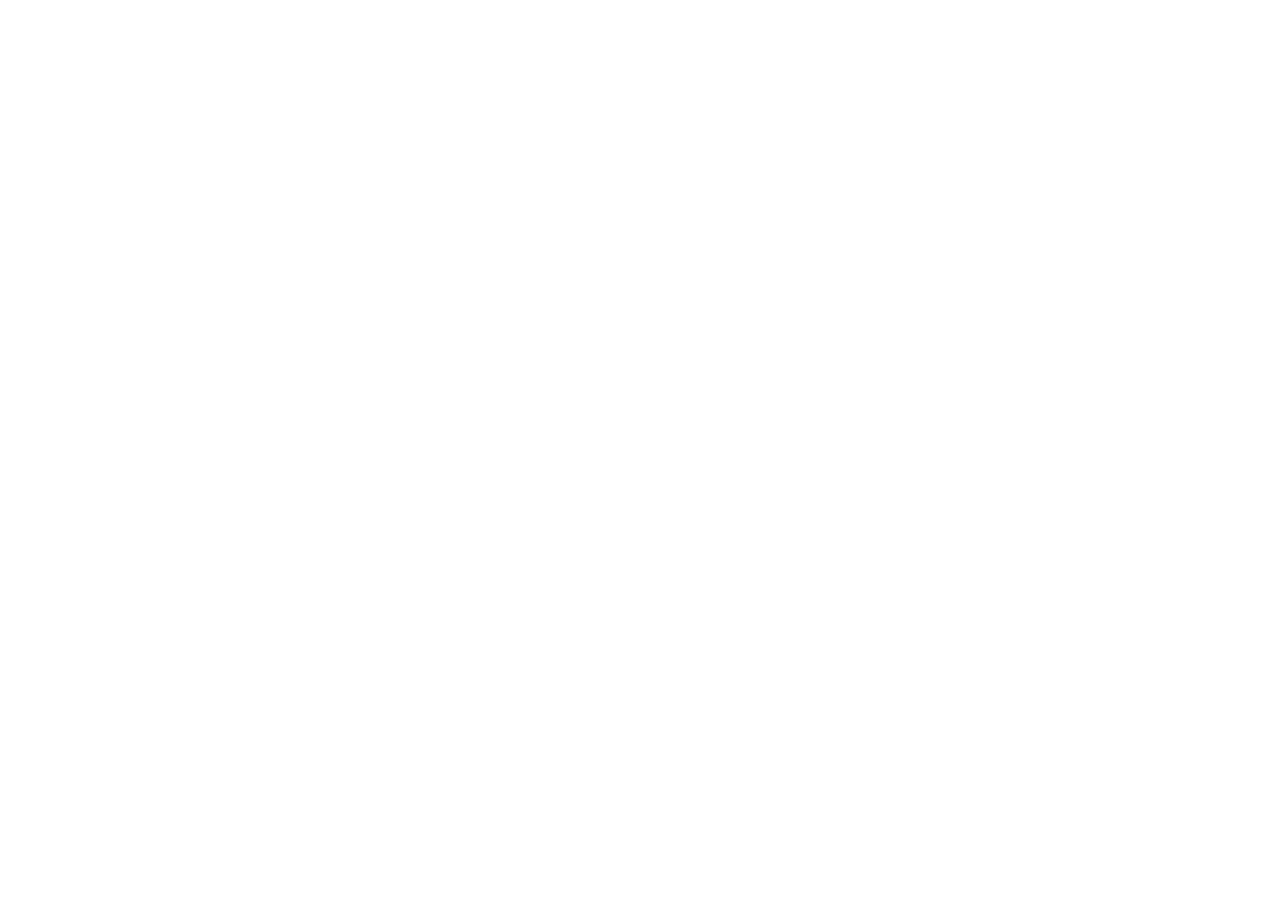
==== about.html @ 136bf2e1 "new branch?" ====
<!DOCTYPE html>
<html lang="en">

<head>
    <meta charset="UTF-8">
    <meta name="viewport" content="width=device-width, initial-scale=1.0">
    <meta http-equiv="X-UA-Compatible" content="ie=edge">
    <link rel="stylesheet" href="./reset.css">
    <link rel="stylesheet" href="base.css">
    <link rel="stylesheet" href="about.css">
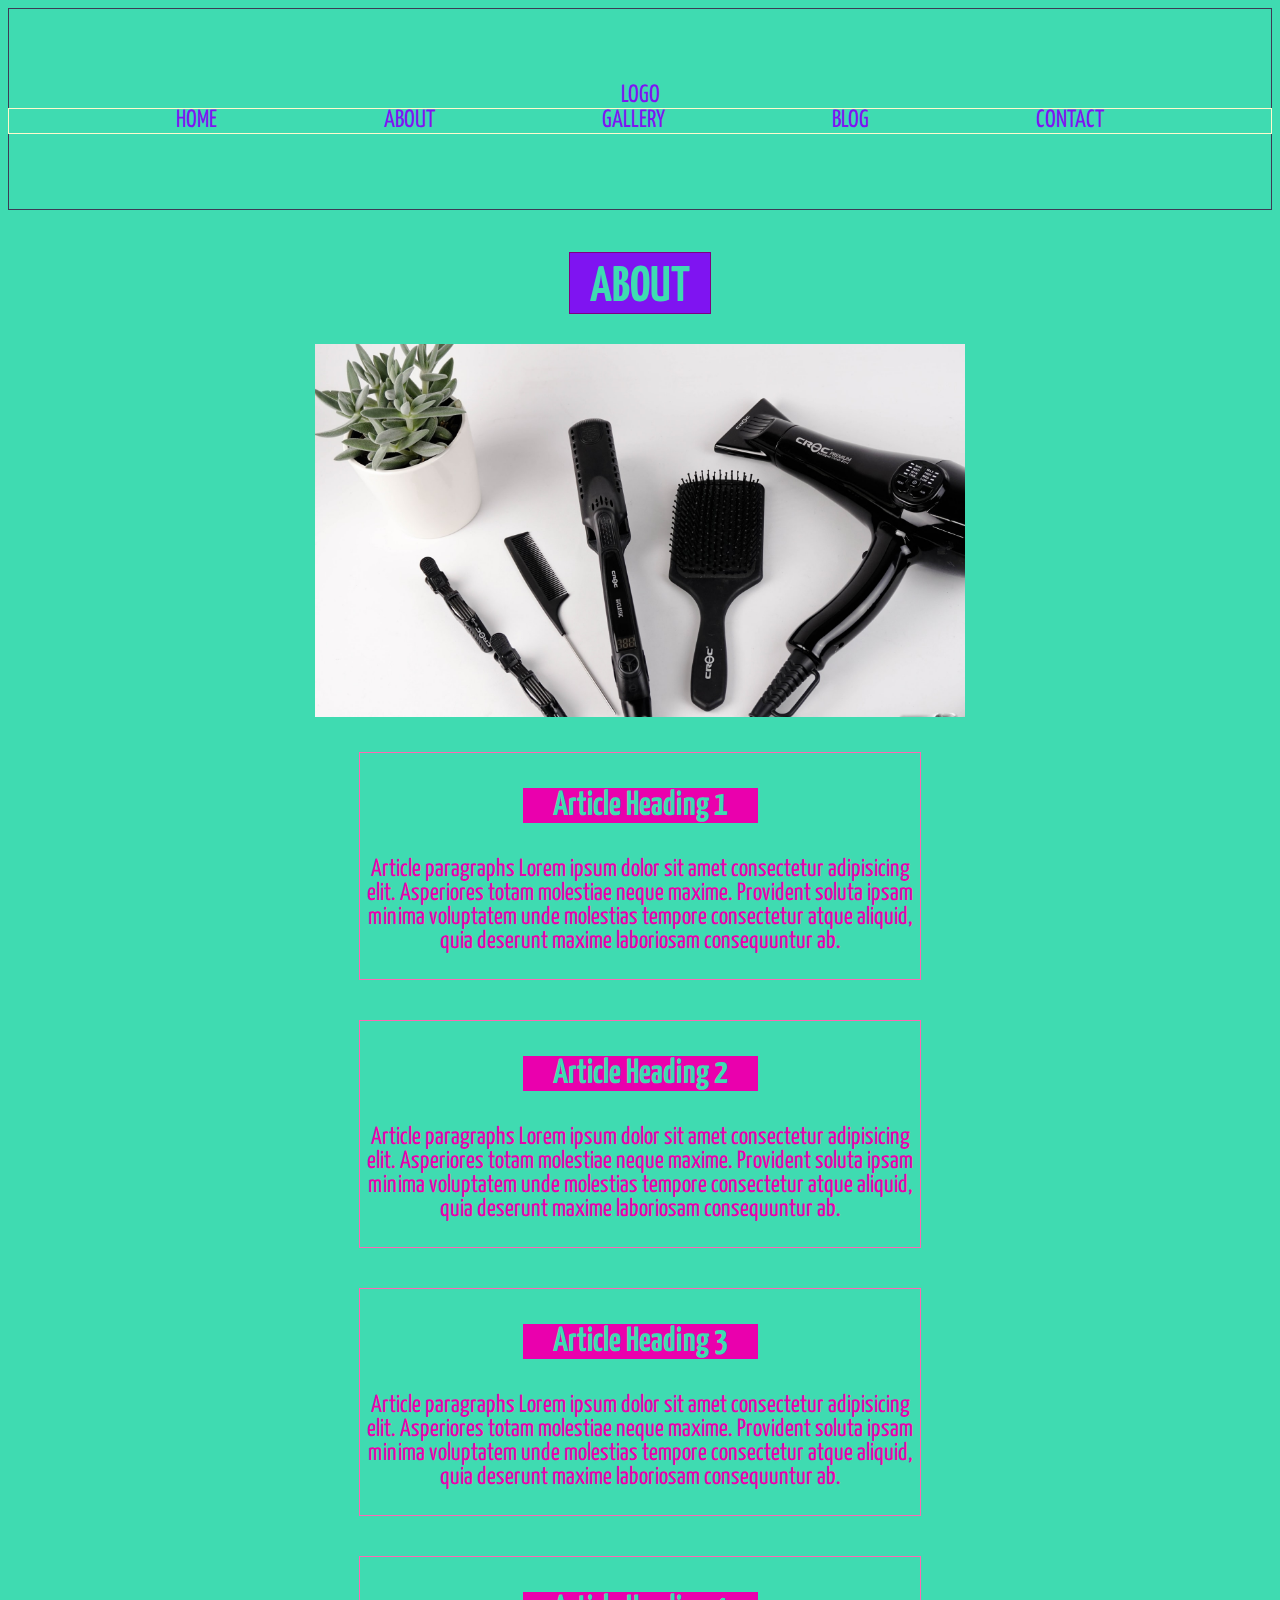
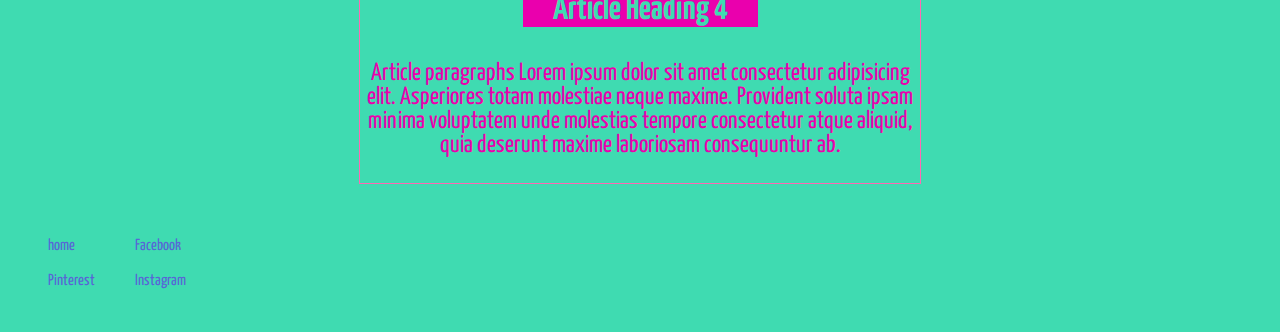
==== commit 95ee27bd: "mostly responsive" ====
--- a/about.html
+++ b/about.html
@@ -7,4 +7,62 @@
     <meta http-equiv="X-UA-Compatible" content="ie=edge">
     <link rel="stylesheet" href="./reset.css">
     <link rel="stylesheet" href="base.css">
-    <link rel="stylesheet" href="about.css">+    <link rel="stylesheet" href="about.css">
+    <link rel="preconnect" href="https://fonts.gstatic.com">
+<link href="https://fonts.googleapis.com/css2?family=Yanone+Kaffeesatz&display=swap" rel="stylesheet">
+    </head>
+    <body>
+        <header>
+            <nav class="topNav">
+                <a href="./index.html" class="active">LOGO</a>
+                <a href="javascript:void(0);" class="icon" onclick="myFunction()">
+                    <i class="fa fa-bars"></i>
+                    <div class="bars"></div>
+                    <div class="bars"></div>
+                    <div class="bars"></div></a>
+                <div id="topNavLinks" class="topNavLinks">
+                    <a class="topLinks" href="./index.html">home</a>
+                    <a class="topLinks" href="./about.html">about</a>
+                    <a class="topLinks" href="./gallery.html">gallery</a>
+                    <a class="topLinks" href="./blog.html">blog</a>
+                    <a class="topLinks" href="./contact.html">contact</a>
+                </div>
+               
+    
+                  </a>
+            </nav>
+        </header>
+        <main class="containOther">
+            <h2>About</h2>
+            <img src="./hairSalonPics/shari-sirotnak-oM5YoMhTf8E-unsplash.jpg">
+            <article class="containContent">
+                <h3>Article Heading 1</h3>
+                <p>Article paragraphs Lorem ipsum dolor sit amet consectetur adipisicing elit. Asperiores totam molestiae neque maxime. Provident soluta ipsam minima voluptatem unde molestias tempore consectetur atque aliquid, quia deserunt maxime laboriosam consequuntur ab.</p>
+            </article>
+            <article class="containContent">
+                <h3>Article Heading 2</h3>
+                <p>Article paragraphs Lorem ipsum dolor sit amet consectetur adipisicing elit. Asperiores totam molestiae neque maxime. Provident soluta ipsam minima voluptatem unde molestias tempore consectetur atque aliquid, quia deserunt maxime laboriosam consequuntur ab.</p>
+            </article>
+            <article class="containContent">
+                <h3>Article Heading 3</h3>
+                <p>Article paragraphs Lorem ipsum dolor sit amet consectetur adipisicing elit. Asperiores totam molestiae neque maxime. Provident soluta ipsam minima voluptatem unde molestias tempore consectetur atque aliquid, quia deserunt maxime laboriosam consequuntur ab.</p>
+            </article>
+            <article class="containContent">
+                <h3>Article Heading 4</h3>
+                <p>Article paragraphs Lorem ipsum dolor sit amet consectetur adipisicing elit. Asperiores totam molestiae neque maxime. Provident soluta ipsam minima voluptatem unde molestias tempore consectetur atque aliquid, quia deserunt maxime laboriosam consequuntur ab.</p>
+            </article>
+        </main>
+  
+    <footer>
+        <nav class="bottomNav">
+            <ul id=leftList>
+                <li><a href="">home</a></li>
+                <li><a href="">Pinterest</a></li>
+            </ul>
+            <ul id=rightList>
+                <li><a href="">Facebook</a></li>
+                <li><a href="">Instagram</a></li>
+            </ul>
+        </nav>
+    </footer>
+</body>--- a/base.css
+++ b/base.css
@@ -0,0 +1,185 @@
+/* https://coolors.co/7f14f1-5866d6-30b7bb-f8d430-f59f50-f16a6f-ea00ad-f6f9fe */
+body {
+    background-color: #3fdbb1;
+    font-family: 'Yanone Kaffeesatz', sans-serif;
+}
+a:link {
+    text-decoration: none;
+    color: #7f14f1;
+}
+a:hover {
+    text-decoration: underline;
+}
+
+a:visited {
+    color: #5866d6;
+}
+.topNav {
+    border: 1px solid rgb(61, 58, 85);
+    display: flex; 
+    flex-direction: column;
+    align-items: center;
+    justify-content: center;
+    height: 200px;
+    font-size: 25px;
+}
+.icon {
+    border: 1px sold green;
+    display: none;
+}
+.topNavLinks {
+    border: 1px solid lemonchiffon;
+    display: flex;
+    width: 100%;
+    justify-content: space-evenly;
+    text-transform: uppercase;
+}
+ .containOther {
+    display: flex;
+    flex-direction: column;
+    justify-content: center;
+    align-items: center;
+}
+h2 {
+border: 1px solid purple;
+font-size: 50px;
+text-transform: uppercase;
+background-color: #7f14f1;
+color: #3fdbb1;
+padding: 10px 20px 0 20px;
+margin-bottom: 15px;
+}
+
+h3 {
+    background-color: #ea00ad;
+    color:#3fdbb1;
+    font-size: 35px;
+}
+
+p {
+    color: #ea00ad;
+    font-size: 25px;
+}
+
+
+button {
+   /* border-radius:0.2em;
+    display:inline-block;*/
+    padding:0.1em .7em;
+    /*text-transform: uppercase;
+    margin:0 0.3em 0.3em 0;
+    box-sizing: border-box;
+   /* text-decoration:none;*/
+    color:#3fdbb1;
+    background-color:#ea00ad;
+   /* box-shadow:inset 0 -0.6em 1em -0.35em rgba(0,0,0,0.17),inset 0 0.6em 2em -0.3em rgba(255,255,255,0.15),inset 0 0 0em 0.05em rgba(255,255,255,0.12);*/
+    box-shadow:inset 0 -0.6em 1em -0.35em rgba(0,0,0,0.17),inset 0 0.6em 2em -0.3em rgba(255,255,255,0.15),inset 0 0 0em 0.05em rgba(255,255,255,0.12);
+    /*text-align:center;*/
+    /*position:relative;*/
+    font-size: 175%;
+        }
+ button:hover, a:hover {
+     cursor: pointer;
+
+        }
+
+       /* a.button7:active{
+         box-shadow:inset 0 0.6em 2em -0.3em rgba(0,0,0,0.15),inset 0 0 0em 0.05em rgba(255,255,255,0.12);
+        }
+        @media all and (max-width:30em){
+         a.button7{
+          display:block;
+          margin:0.4em auto;
+         }
+        }
+}
+*/
+
+ul {
+    list-style-type: none;
+    display: flex;
+    flex-direction: column;
+    justify-content: space-evenly;
+  
+}
+
+.bottomNav {
+    display: flex;
+    justify-content: flex-start;
+    height: 120px;  
+}
+
+@media (max-width: 1024px) {
+   
+    .topNav {
+        height: 150px;
+    }
+    h2 {
+        font-size: 45px;
+     }
+    h3 {
+        font-size: 30px;
+    }
+    
+    p {
+        font-size: 25px;
+    }
+
+   
+    .bottomNav {
+        height: 75px;
+        border: 1px solid coral;
+        justify-content: center;
+        align-items: center;
+        align-content: center; 
+        /* margin-right: 1em; */
+    }
+
+    ul {
+        border: 1px solid tomato;
+        padding: 0 10px;
+    }
+
+
+
+}
+
+@media (max-width: 699px) {
+    .imgBox {
+        padding: 0 15px;
+    }
+    .topNav {
+        background-color: #dbbe3f;
+        /* overflow: hidden; */
+        position: relative;
+        height: auto;
+    }
+    .topNav #topNavLinks {
+        display: none;
+    }
+    .topNav a {  
+        color: #7f14f1;
+        padding: 14px 16px;
+        text-decoration: none;
+        font-size: 17px;
+        display: block;
+    }
+    .topNav a.icon {
+        background: #ea00ad;
+        display: block;
+        right: 0;
+        top: 0;
+        padding: 0 5px;
+        margin-bottom: 5px;
+    }
+    .bars {
+        width: 30px;
+        height: 3px;
+        background-color: #3fdbb1;
+        margin: 6px 0;
+    }
+   
+   
+
+}
+
--- a/about.css
+++ b/about.css
@@ -0,0 +1,50 @@
+
+.containContent {
+    border: 1px solid hotpink;
+    width: 560px;
+    margin: 20px;
+    text-align: center;
+}
+img {
+    width: 650px;
+    margin: 15px 0;
+}
+p {
+    margin-top: 0;
+}
+h3 {
+        display: inline-block;
+        padding-left: 30px;
+        padding-right: 30px;
+    }
+
+@media (max-width: 1024px) {
+
+   .containOther {
+        border: 1px solid grey;
+       /* width: vw;*/
+    }
+    .containContent {
+        width: 100%;
+        max-width: 560px;
+        margin: 2em;
+    }
+    
+    p {
+        margin: auto 1em;
+    }
+}
+    
+    
+@media (max-width: 699px) {
+    .containOther {
+        border: 1px solid grey;
+}
+h3 {
+    display: block;
+    padding: auto;
+}
+    body {
+        margin: 0;
+    }
+}